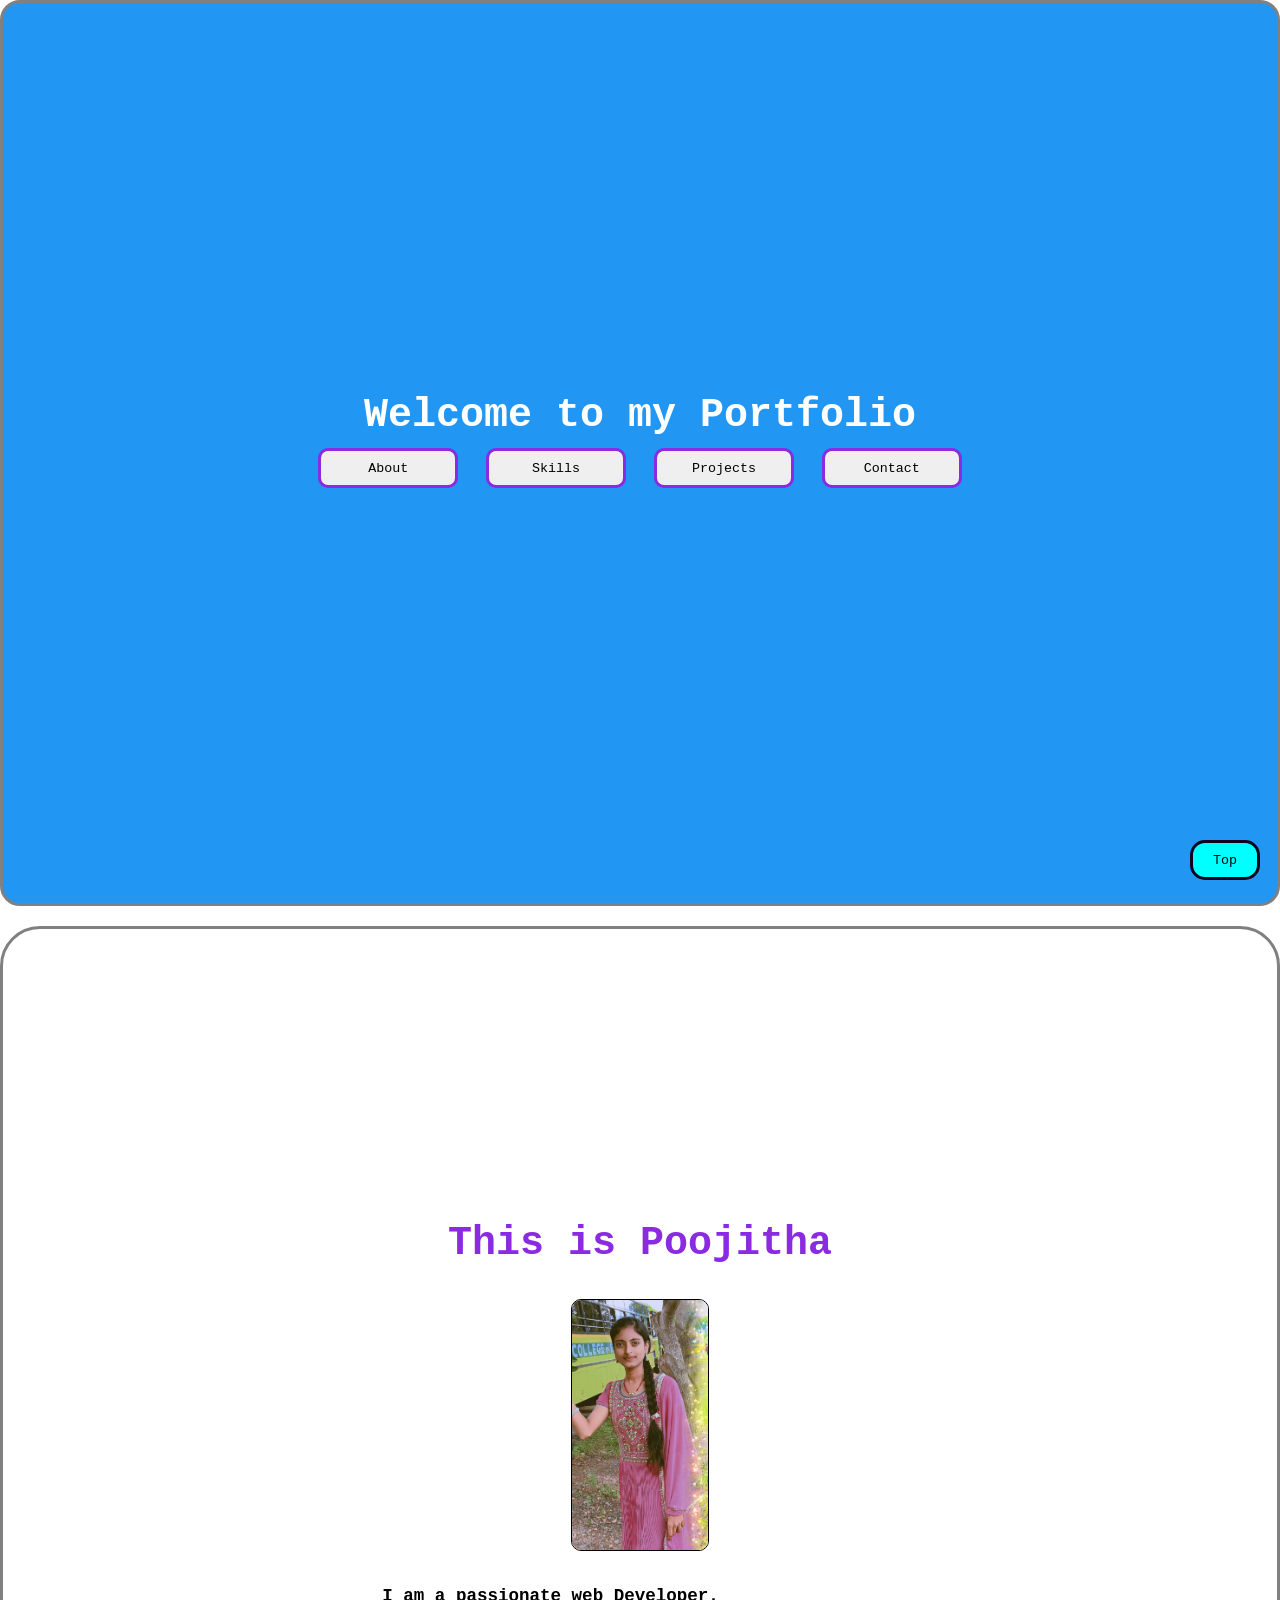
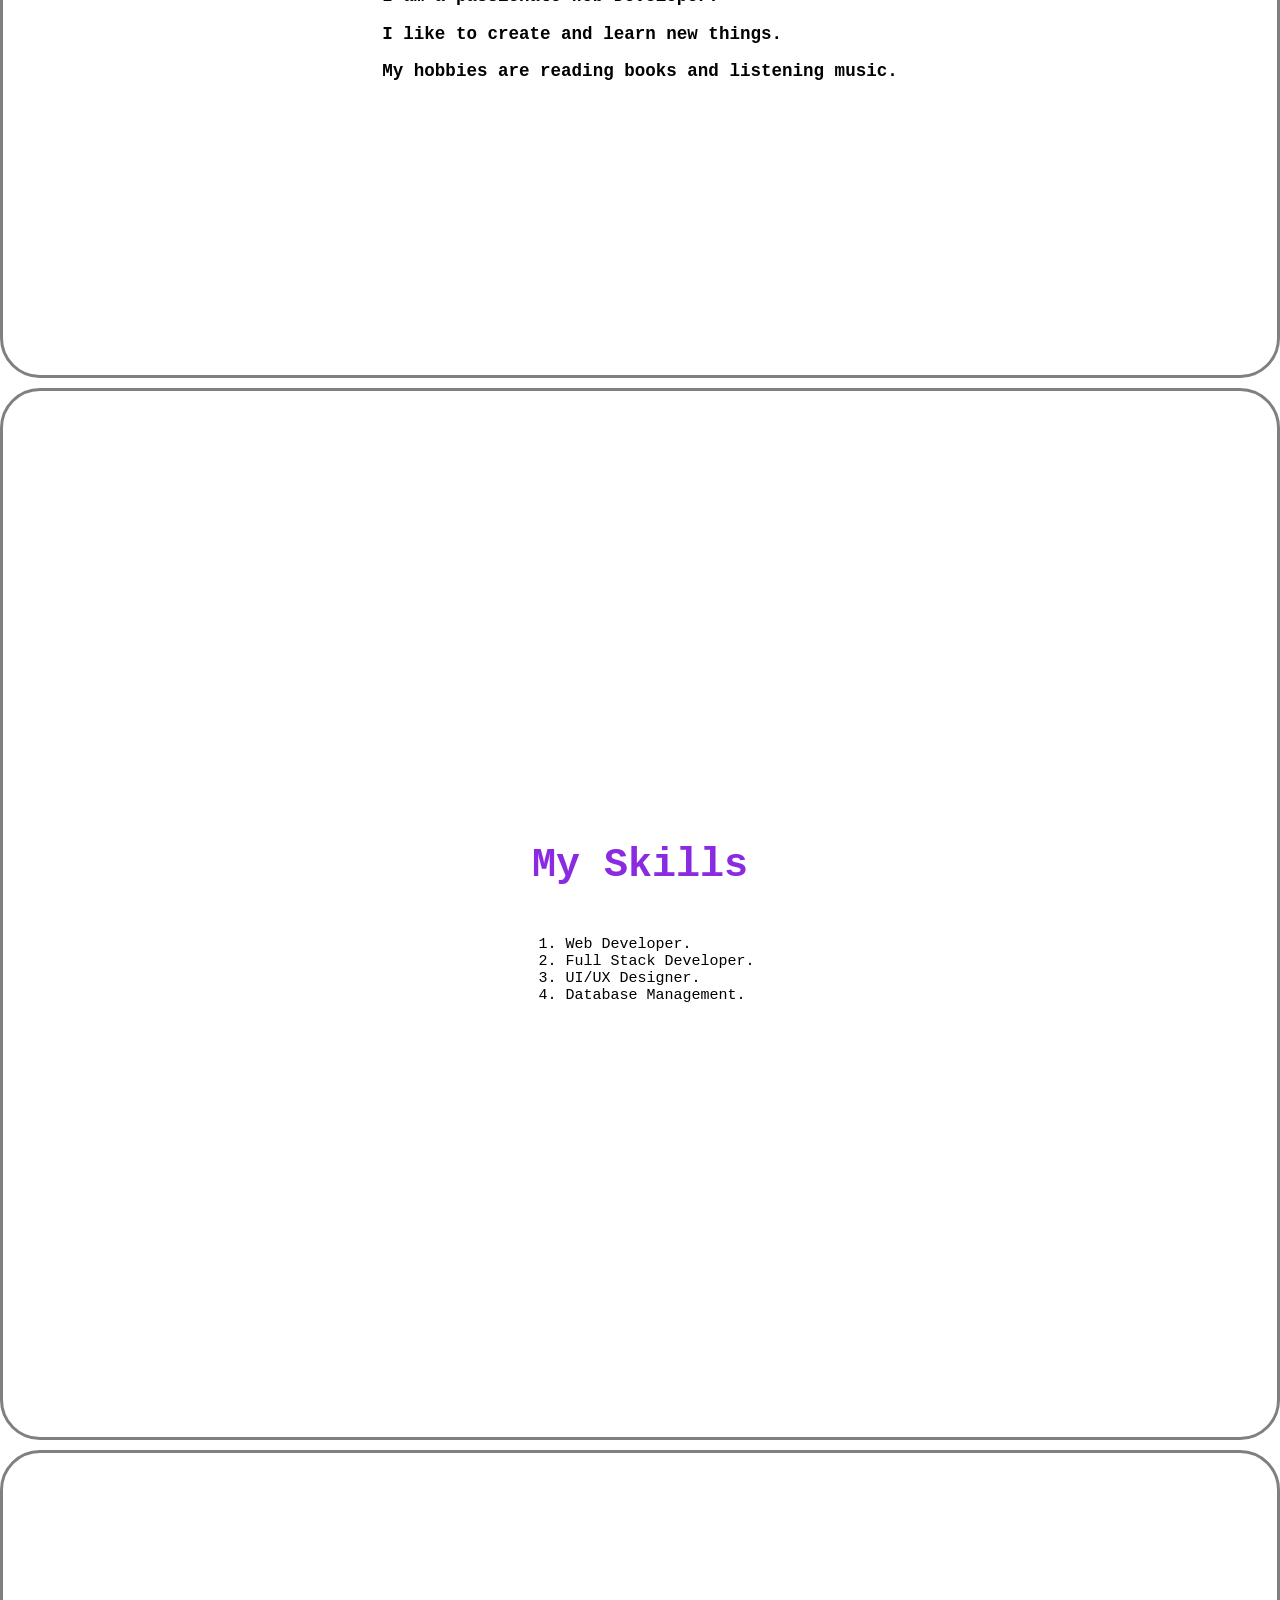
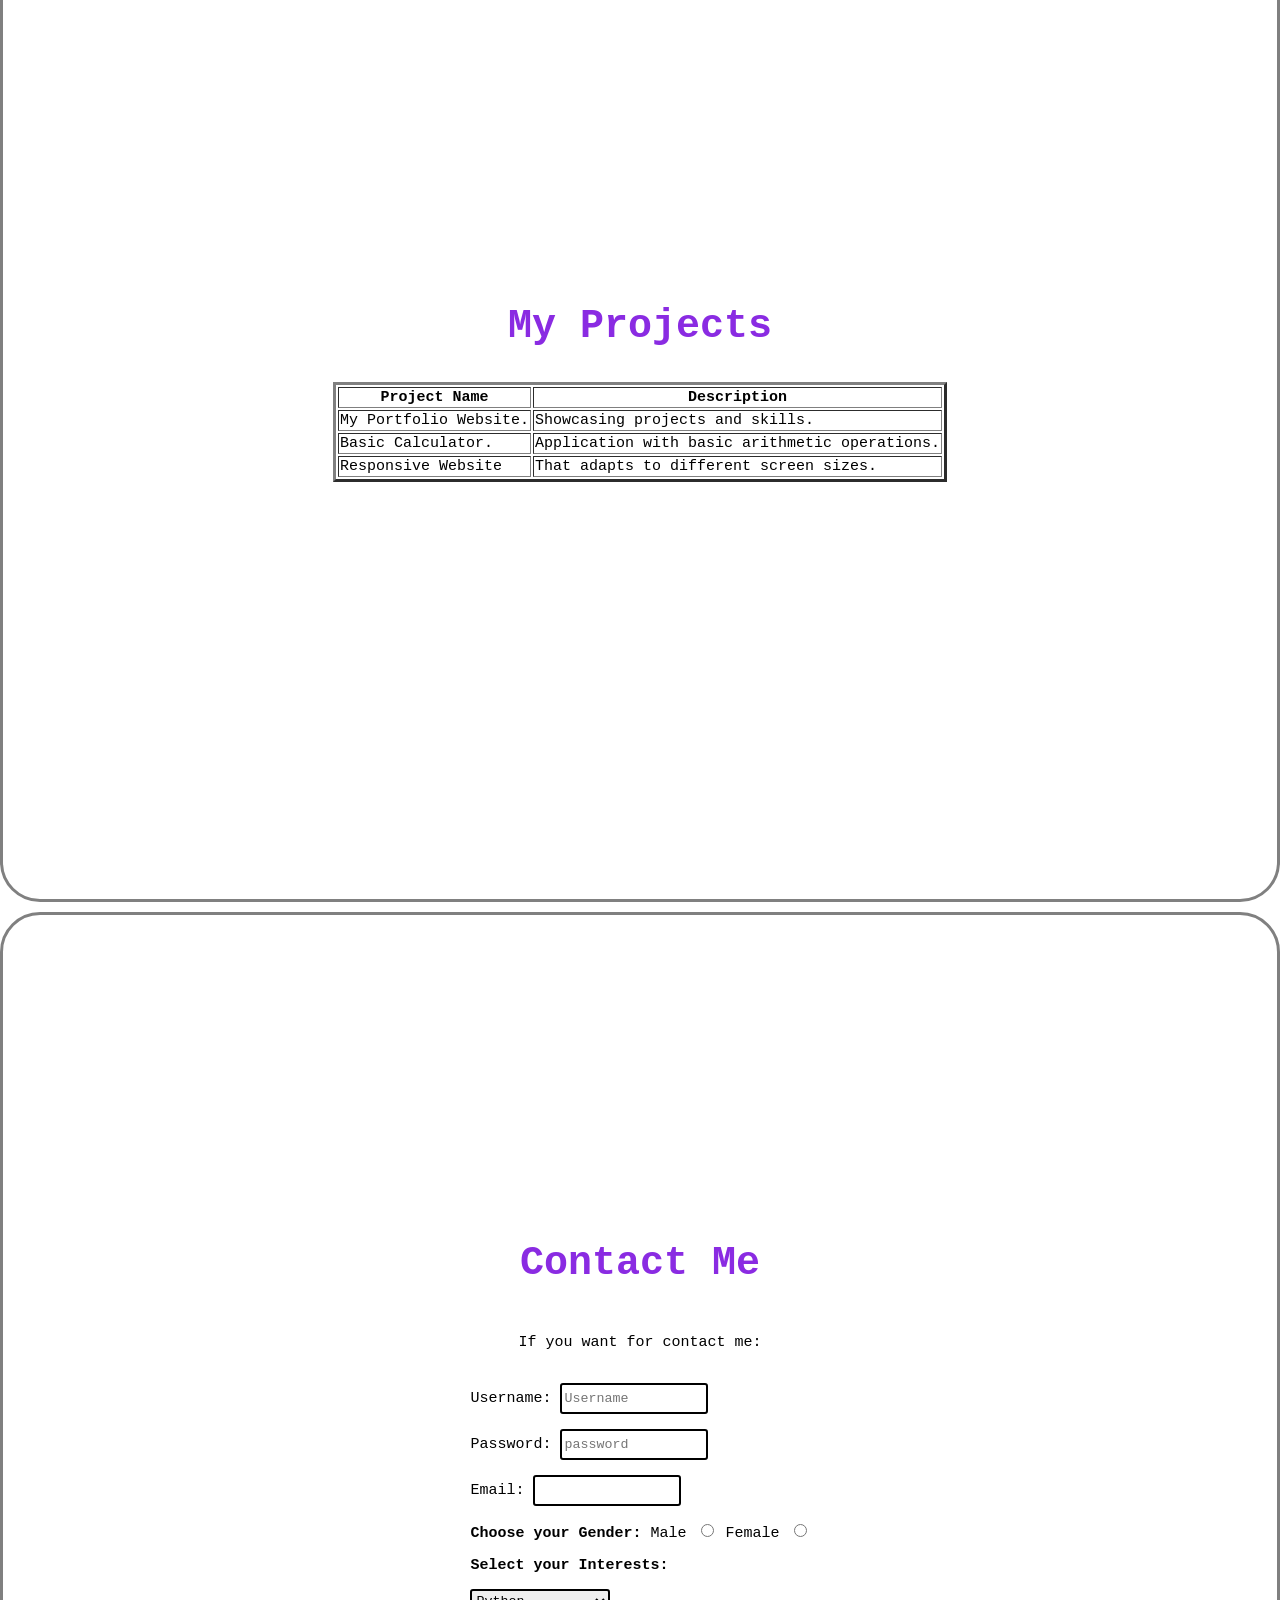
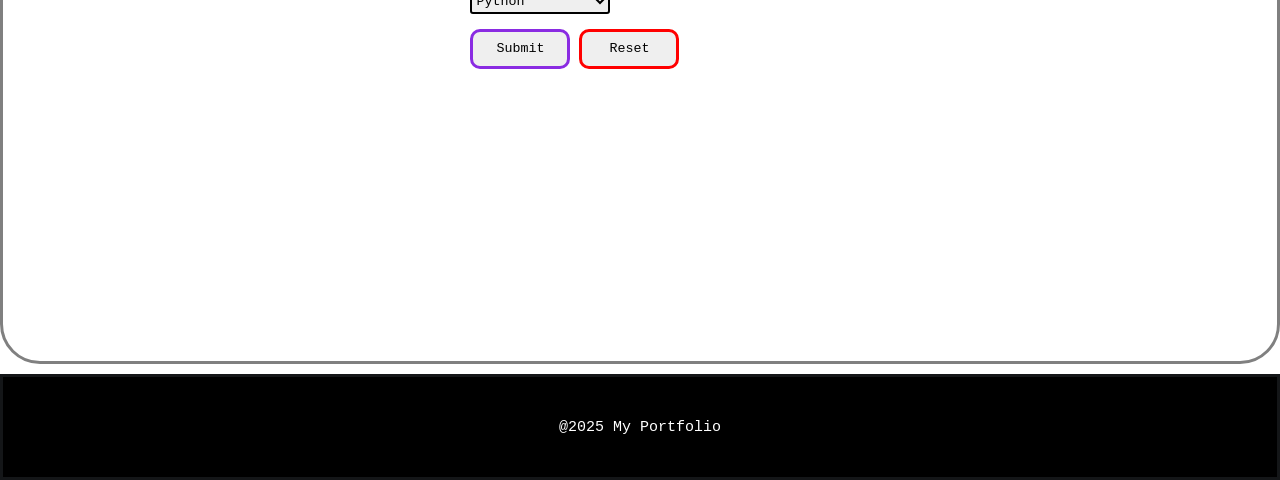
==== mefinal Portfolio.html @ 3e92c165 "Add files via upload" ====
<!DOCTYPE HTML>
<html>
    <head>
        <title>My Portfolio</title>
        <link rel="stylesheet" href="styles.css">
    </head>

    <body>
     <main>
        <header>
                <h1>Welcome to my Portfolio</h1>
        <div>
        <a href="#about me">
          <button class="button">
              About
          </button>
        </a>
        <a href="#skills">
          <button class="button">
              Skills
          </button>
        </a>
        <a href="#Projects">
           <button class="button">
              Projects
           </button>
        </a>
        <a href="#Contact Form">
            <button class="button">
                Contact
            </button>
        </a>
        </div>
        </header>
    <section id="about me">

        
        <h1>This is Poojitha</h1>
        <img src="Poojitha.jpg" alt="My Photo">
        <h3>
            <p>I am a passionate web Developer.</p>
        <p>I like to create and learn new things.</p>
        <p>My hobbies are reading books and listening music.</p>
        </h3>
    </section>
    <section id="skills">
        <h1>My Skills</h1>
         <ol>
            <li>Web Developer.</li>
            <li>Full Stack Developer.</li>
            <li>UI/UX Designer.</li>
            <li>Database Management.</li>
        </ol>
    </section>
    <section id="Projects">
        <h1>My Projects</h1>
          <table border="3">
            <tr>
                <th>Project Name</th>
                <th>Description</th>
            </tr>
            <tr>
                <td>My Portfolio Website.</td>
                <td>Showcasing projects and skills.</td>
            </tr>
            <tr>
                <td>Basic Calculator.</td>
                <td>Application with basic arithmetic operations.</td>
            </tr>
            <tr>
                <td>Responsive Website</td>
                <td>That adapts to different screen sizes.</td>
            </tr>
          </table>
    </section>

    <section id="Contact Form">
        <h1>Contact Me</h1>
         <p>If you want for contact me:</p><br>
     <form action="">
        <div>
        <label for="Username">Username:</label>
        <input class="input" type="text" placeholder="Username">
        </div>
        <div>
        <label for="password">Password:</label>
        <input class="input" type="password" placeholder="password">
        </div>
        <div>
        <label for="Email">Email:</label>
        <input class="input" type="email">
        </div>
        <div>
        <b>Choose your Gender:</b>
        <label for="Male">Male</label>
        <input type="radio" id="Male" value="male">
        <label for="Female">Female</label>
        <input type="radio" id="Female" value="female">
        </div>
        <div>
        <b>Select your Interests:</b>
        </div>
        <div>
        <select class="input">
           <option>Python</option>
           <option>Java</option>
           <option>c++</option>
        </select>
        </div>
     <button class="submit">Submit</button>
     <button class="reset">Reset</button>


     </form>
   </section>
 </main>
 <a href="">
 <button class="top">Top</button></a>
<footer>
    <p>@2025 My Portfolio</p>
     

</footer>
 </body>
</html>
---- styles.css ----
*{
font-family:monospace;

}
body{
    margin:0;
}
header{
     background-color: #2196F3;
    color:white;
     height:100vh;
     margin-bottom:20px;
     border-radius:20px;
     border:gray 3px solid;
     display:flex;
     flex-direction:column;
     justify-content:center;
     align-items:center;
}
h1{
    font-size: 40px;
    color:blueviolet;
    

}

header h1{
    color:white;
    margin:0;
}
.button{
     height:40px;
     width:140px;
     border:3px solid blueviolet;
     color:black;
     margin:10px;
     border-radius:10px;

}

.button:hover{
    background-color:blueviolet;
    color:rgb(3, 39, 51);
    cursor:pointer;

}
img{
   height: 250px;
   border:black 1px solid;
    border-radius:10px;

}
section{
    
    height:94vh;
    border: 3px solid gray;
    border-radius:40px;
    font-size:15px;
    margin-bottom:10px;
    display:flex;
     flex-direction:column;
     justify-content:center;
     align-items:center;
     padding:100px;
}
.submit{
    height:40px;
    width:100px;
    border:3px solid blueviolet;
    border-radius:10px;
    cursor:pointer;
}
.submit:hover{
    height:40px;
     width:140px;
    
     background-color: blueviolet;
     border-radius:10px;


}

.reset{
    height:40px;
    width:100px;
    border:3px solid rgb(300, 0,0);
    border-radius:10px;
    

}
.reset:hover{
    height:40px;
     width:140px;

     background-color: rgb(100,0,0);
        border-radius:10px;
        
}
.input{
    border-radius: 3px;
    height:25px;
    width:140px;
    border:2px solid black;
}
footer{
    height: 100px;
    background-color:black;
    color:white;
    font-size:15px;
    text-align: middle;
    border:#141618 3px solid;
    display:flex;
     flex-direction:column;
     justify-content:center;
     align-items:center;
}
a{
    text-decoration:none;
}
.top{
    height:40px;
    width:70px;
    border-radius:15px;
    position:fixed;
    border:3px solid rgb(18, 3, 31);
    background-color: aqua;
    bottom:20px;
    right:20px;

}
div{
    margin-bottom:15px;
}
.top:hover{
    background-color:blueviolet;
    color:black;
    cursor:pointer;
}
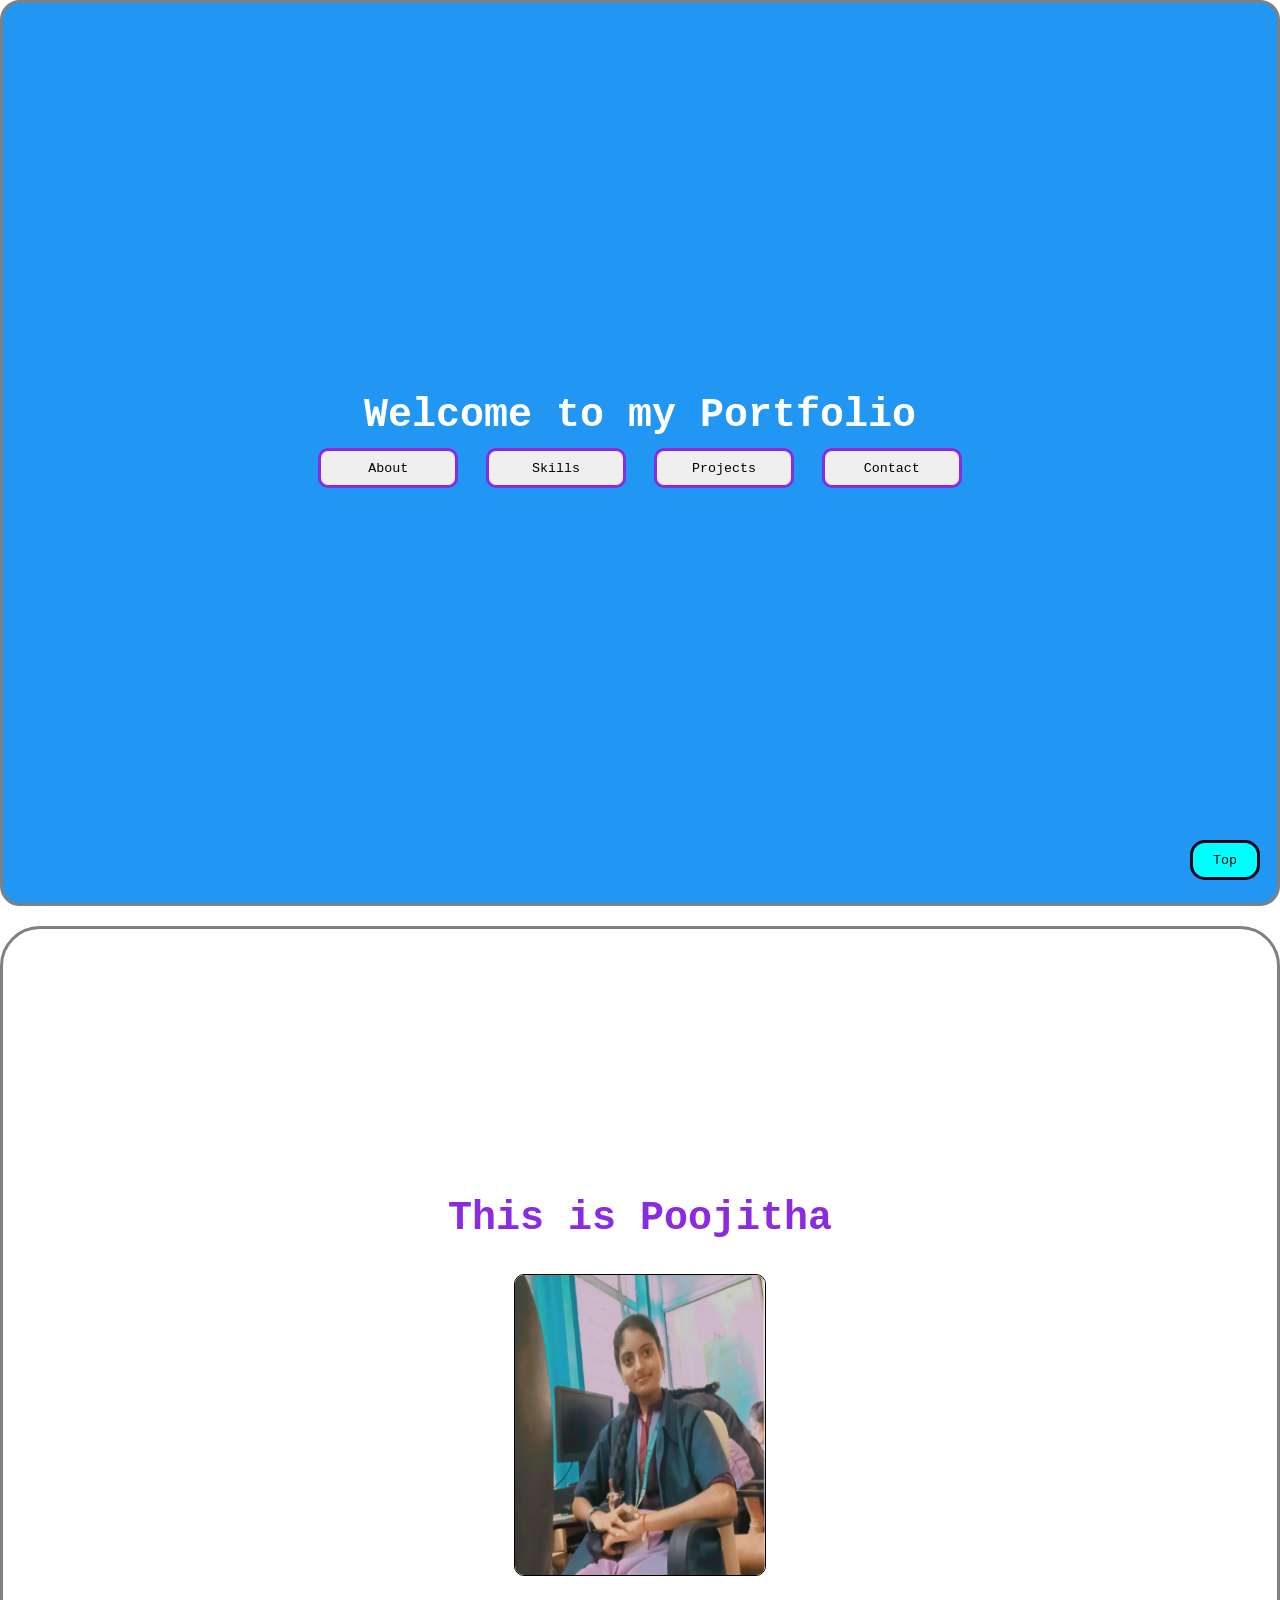
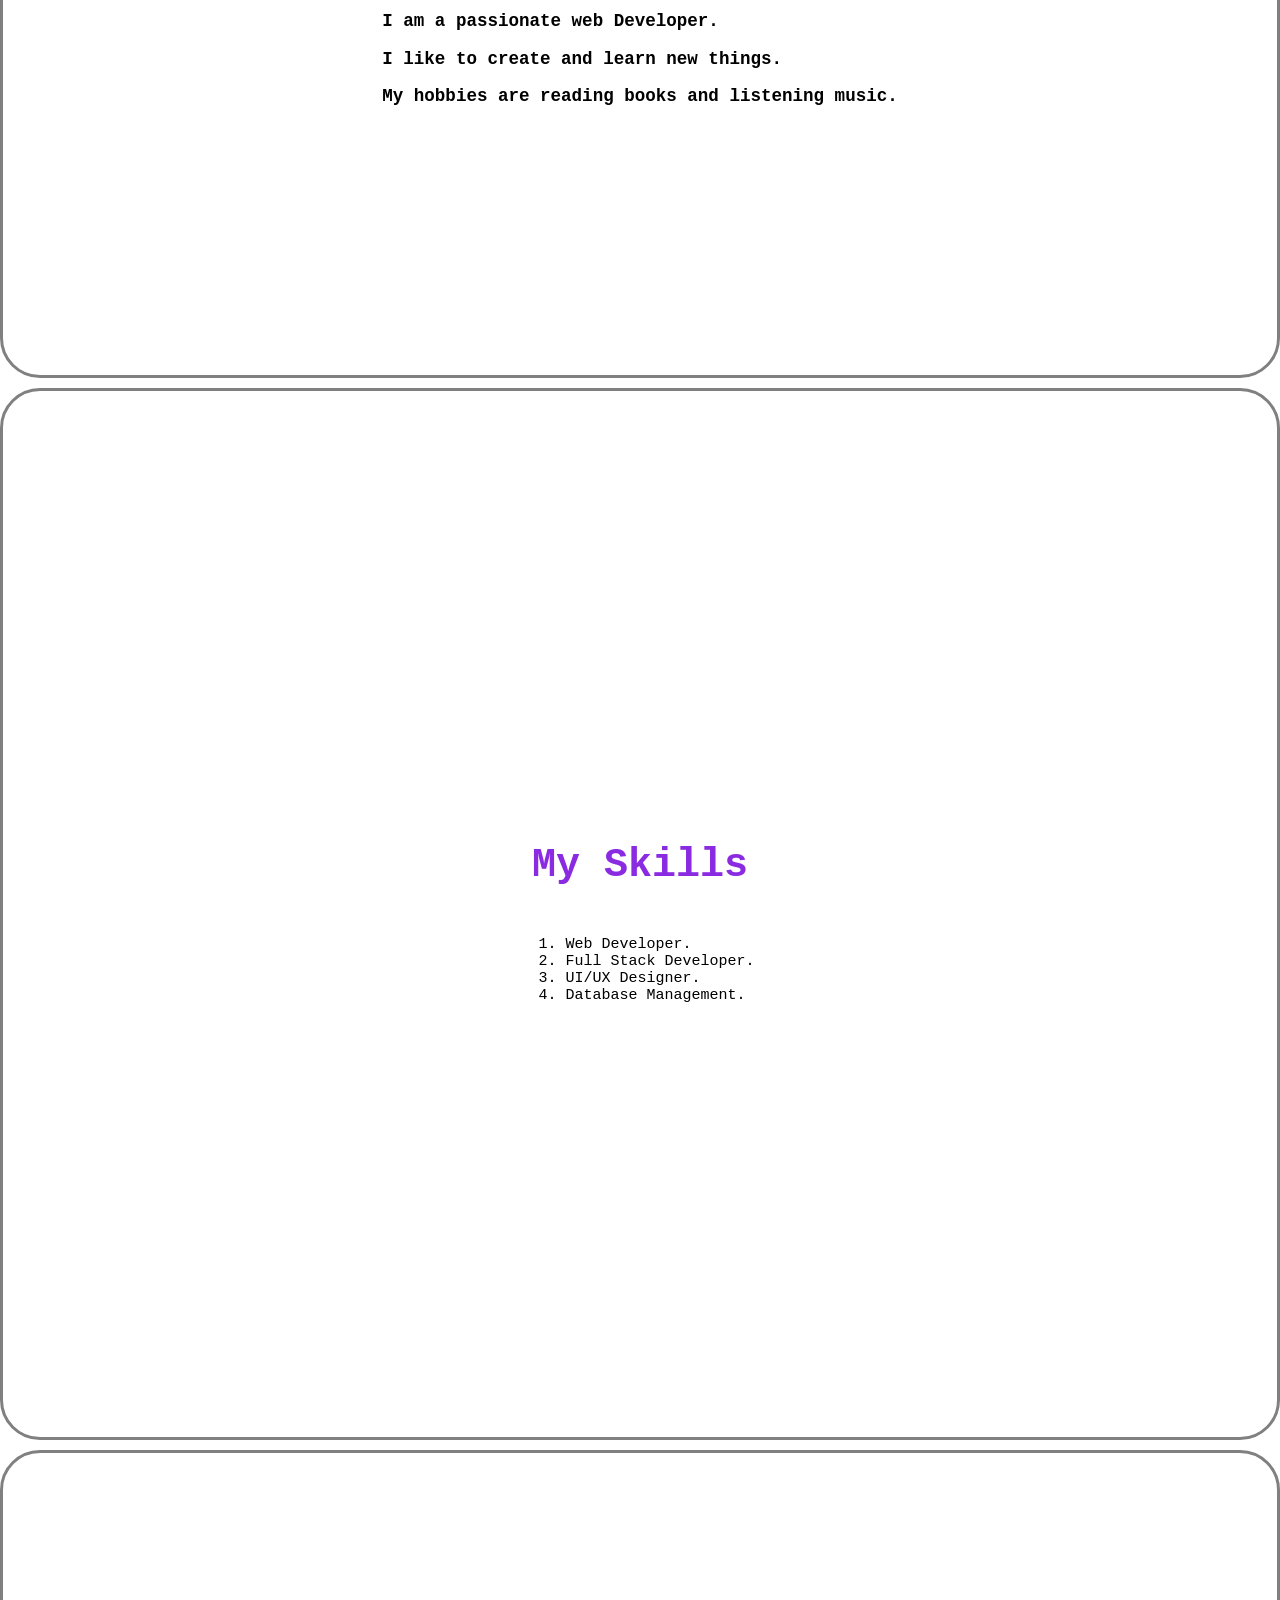
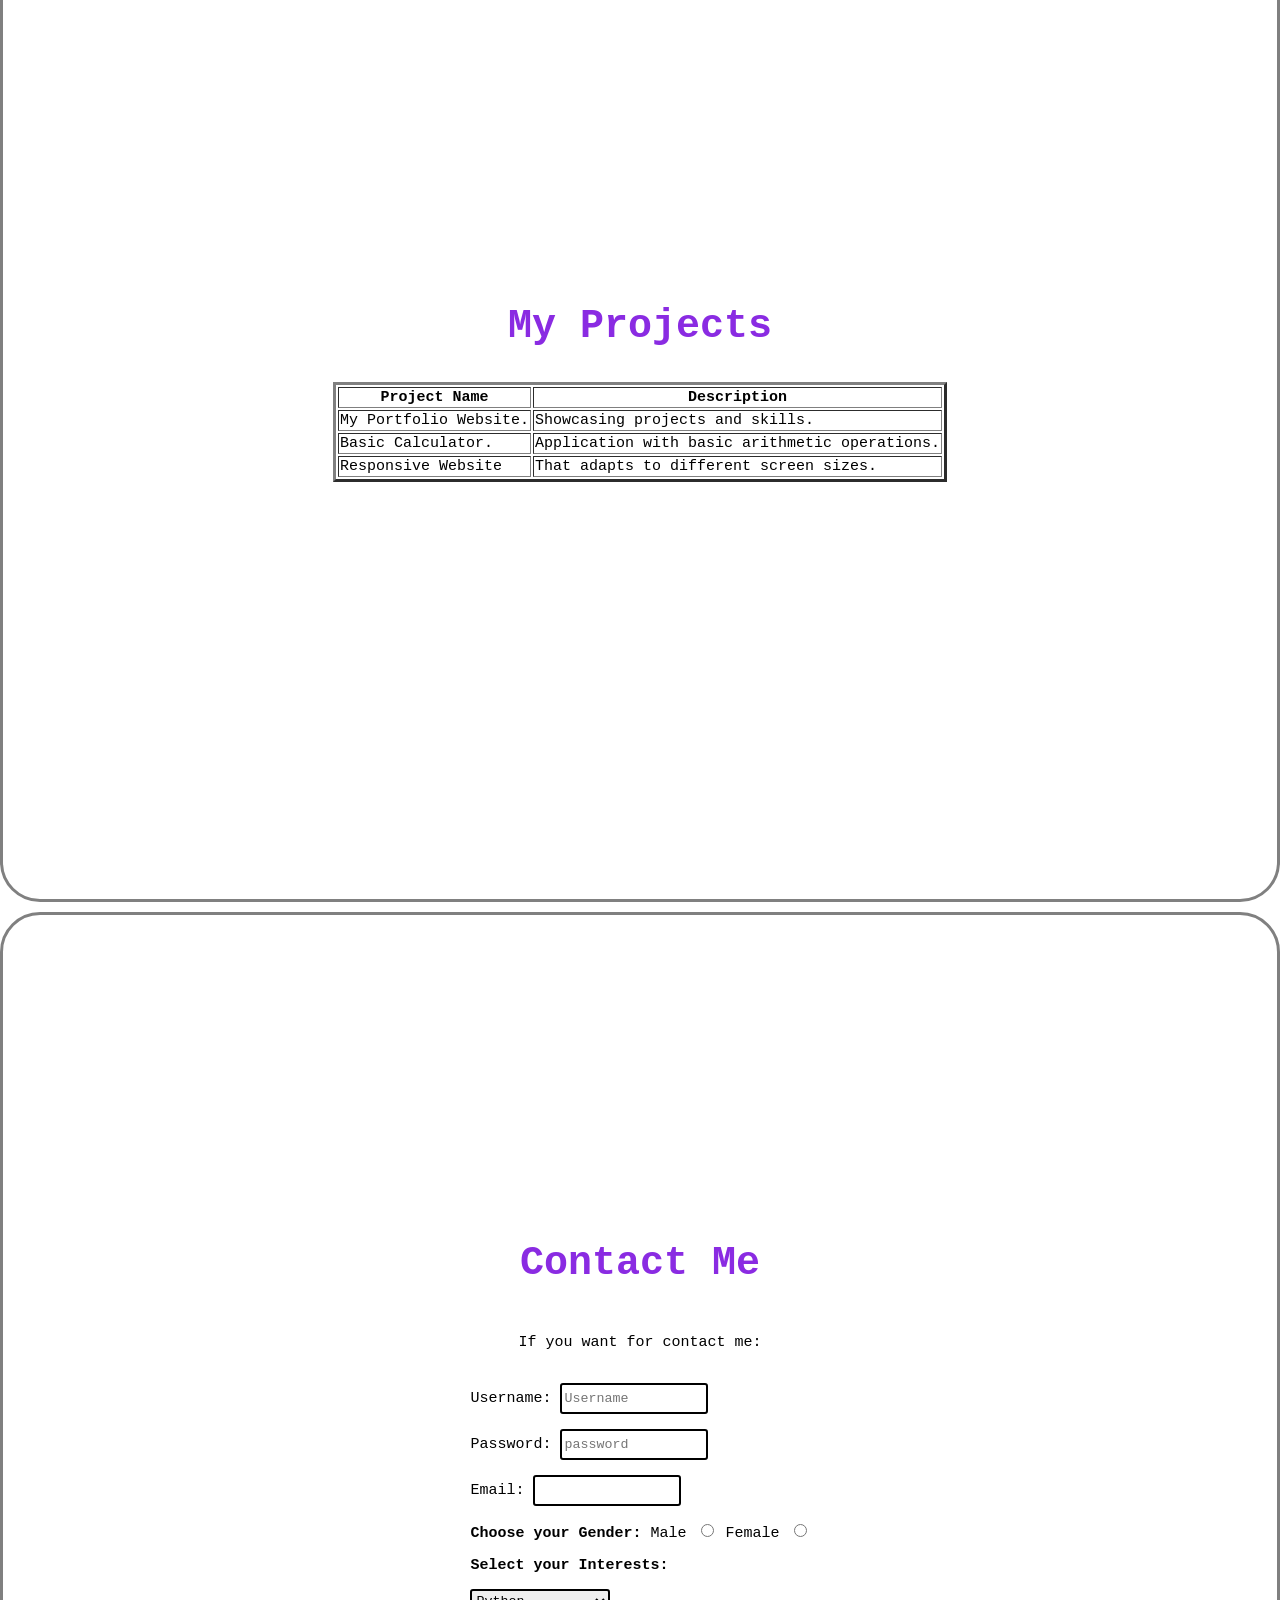
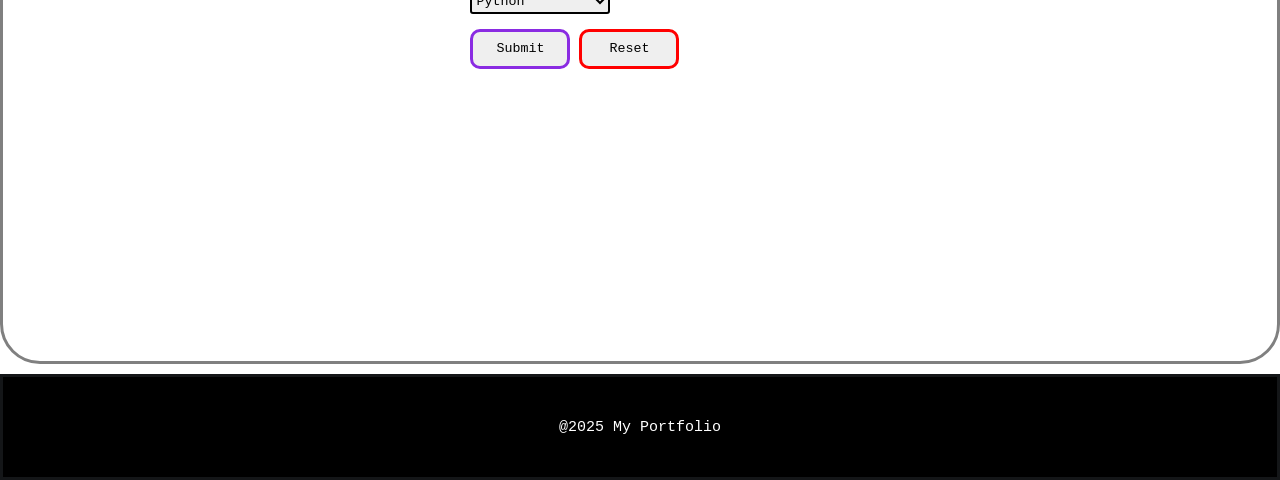
==== commit 0f06b19b: "Add files via upload" ====
--- a/mefinal Portfolio.html
+++ b/mefinal Portfolio.html
@@ -36,7 +36,7 @@
 
         
         <h1>This is Poojitha</h1>
-        <img src="Poojitha.jpg" alt="My Photo">
+        <img src="My.jpg" alt="My Photo">
         <h3>
             <p>I am a passionate web Developer.</p>
         <p>I like to create and learn new things.</p>
--- a/styles.css
+++ b/styles.css
@@ -45,7 +45,8 @@
 
 }
 img{
-   height: 250px;
+   height: 300px;
+    width:250px;
    border:black 1px solid;
     border-radius:10px;
 
@@ -135,4 +136,4 @@
     background-color:blueviolet;
     color:black;
     cursor:pointer;
-}+}
